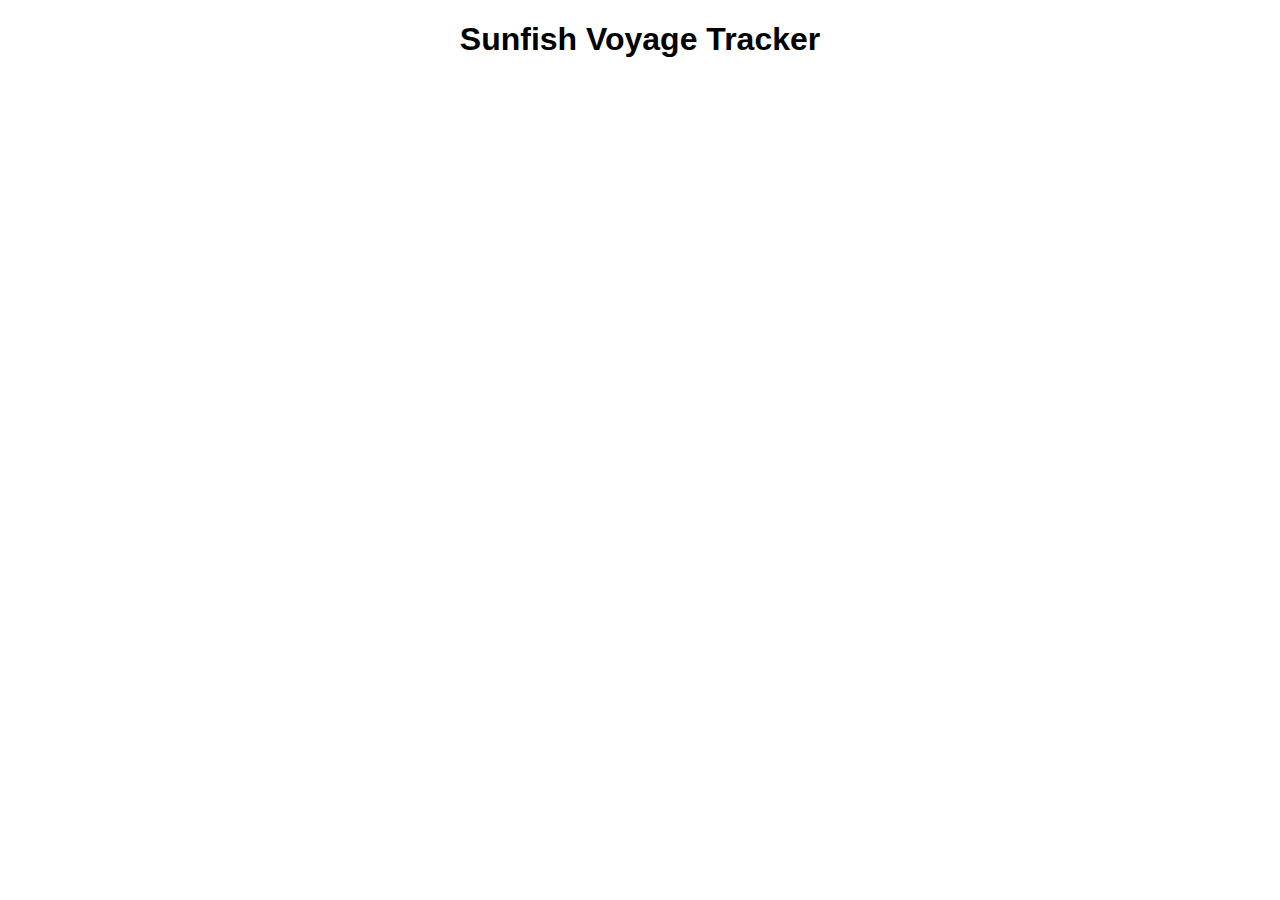
==== public/index.html @ debd596a "update" ====
<!DOCTYPE html>
<html lang="en">
<head>
    <meta charset="UTF-8">
    <meta name="viewport" content="width=device-width, initial-scale=1.0">
    <title>Sunfish Tracker</title>
    <link rel="stylesheet" href="styles.css">
    <script src="scripts.js" defer></script>
</head>
<body>
    <h1>Sunfish Voyage Tracker</h1>
    <div id="map"></div>
</body>
</html>
---- public/styles.css ----
body {
    font-family: Arial, sans-serif;
    text-align: center;
}

#map {
    height: 500px;
    width: 100%;
}
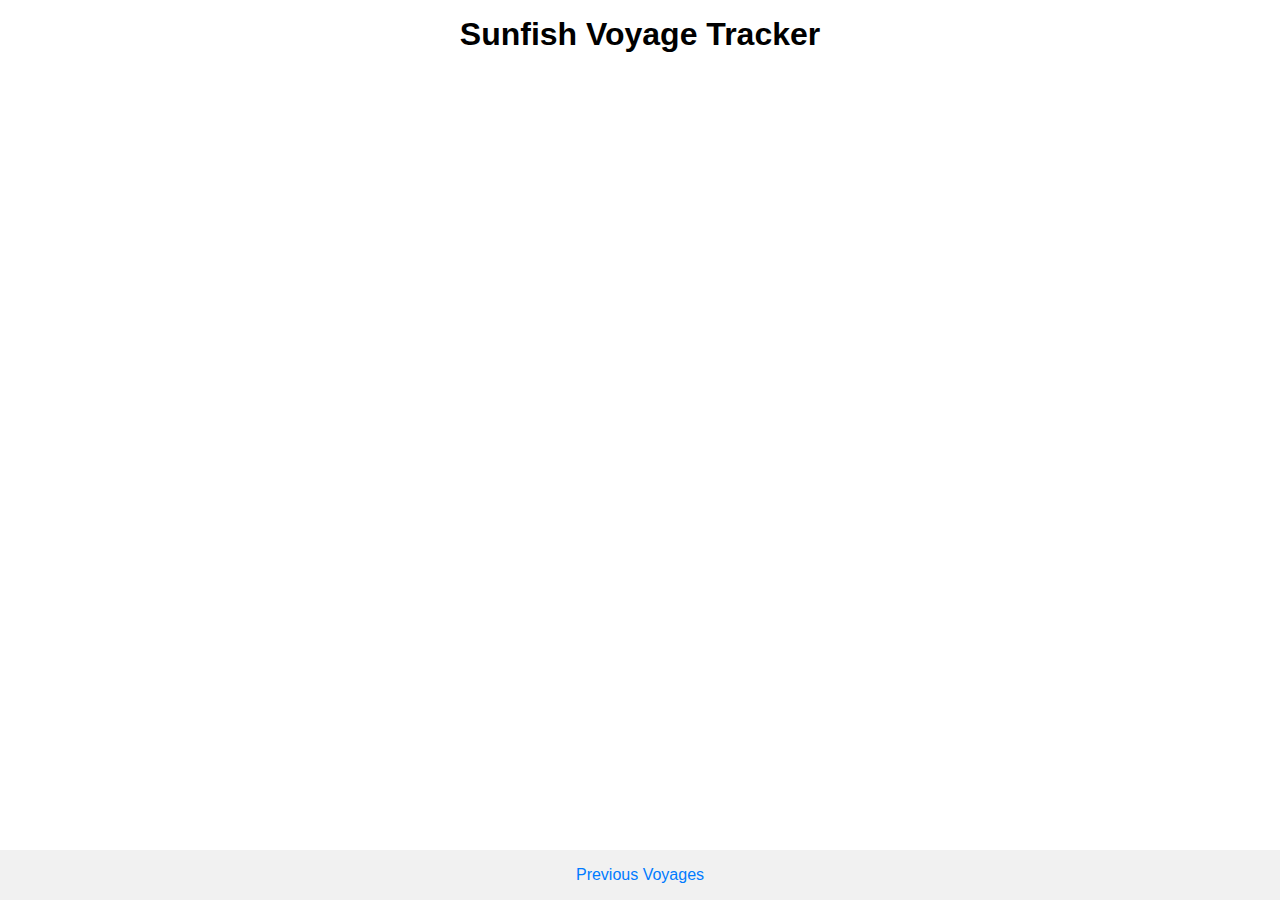
==== commit 44a6f000: "update index.html" ====
--- a/public/index.html
+++ b/public/index.html
@@ -9,6 +9,12 @@
 </head>
 <body>
     <h1>Sunfish Voyage Tracker</h1>
-    <div id="map"></div>
+    <div id="map-container">
+        <div id="map"></div>
+    </div>
+    <footer>
+        <a href="previous-voyages.html">Previous Voyages</a>
+        <!-- Add more links as needed -->
+    </footer>
 </body>
 </html>
--- a/public/styles.css
+++ b/public/styles.css
@@ -1,9 +1,52 @@
 body {
     font-family: Arial, sans-serif;
     text-align: center;
+    margin: 0;
+    display: flex;
+    flex-direction: column;
+    justify-content: center;
+    align-items: center;
+    height: 100vh;
+    overflow: hidden;
+}
+
+h1 {
+    margin: 0.5em 0;
+}
+
+#map-container {
+    width: 90vw;
+    max-width: 90vh; /* This ensures the container is square */
+    height: 90vw;
+    max-height: 90vh; /* This ensures the container is square */
+    position: relative;
+    flex-grow: 1; /* Allow the map container to grow */
 }
 
 #map {
-    height: 500px;
     width: 100%;
+    height: 100%;
 }
+
+footer {
+    width: 100%;
+    padding: 1em;
+    background-color: #f1f1f1;
+}
+
+footer a {
+    margin: 0 1em;
+    text-decoration: none;
+    color: #007BFF;
+}
+
+footer a:hover {
+    text-decoration: underline;
+}
+
+@media (max-width: 600px) {
+    #map-container {
+        width: 80vw;
+        height: 80vw;
+    }
+}
